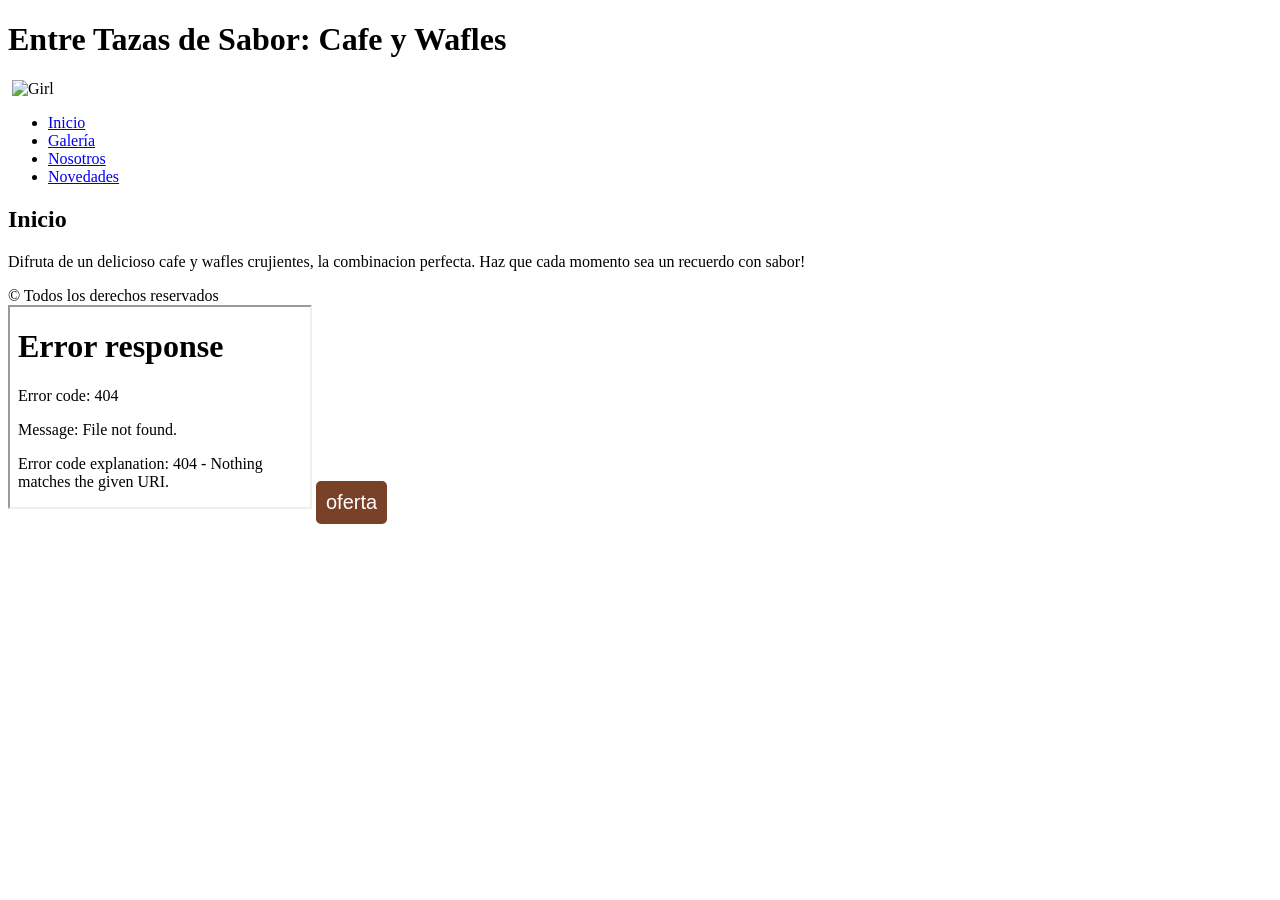
==== index.html @ c1c07ccb "Add files via upload" ====
<!DOCTYPE html>

<html>

 <head>

    <title>Cafe, Wafles y Momentos</title>
    <meta charset ="UTF-8"> 
    <link rel ="stylesheet"href ="C:\Users\Alumno\Desktop\estiloindex.css">
<link rel="icon" type="image/x-icon" href="C:\Users\Alumno\Downloads\faviconn.ico">

<style>
.testbtn {
  background-color: #794228;
  color: white;
  font-size: 20px;
  padding: 10px;
  border: none;
  border-radius: 5px;
  cursor: pointer;
}

.testbtn:hover {
  background-color: #624621;
}
</style>
</head>
<body>
<div>
  <h1>Entre Tazas de Sabor: Cafe y Wafles</h1>
<img src=""coff">
<img src="C:\Users\Alumno\Downloads\foto.jpg" alt="Girl" >

 <ul>

<li><a href="index.html">Inicio</a></li>

<li><a href="galeria.html">Galería</a></li>

<li><a href="nosotros.html">Nosotros</a></li>

<li><a href="novedades.html">Novedades</a></li>

  </ul>
 </div>
<div>

<h2>Inicio</h2>
     <p>Difruta de un delicioso cafe y wafles crujientes, la combinacion perfecta. Haz que cada momento sea un recuerdo con sabor!</p>

</div>
<div>&copy; Todos los derechos reservados</div>

<iframe src="anuncio.html" style="height:200px;width:300px;" title="Iframe Example"></iframe>

<button class="testbtn">oferta</button>

</body>
</html>
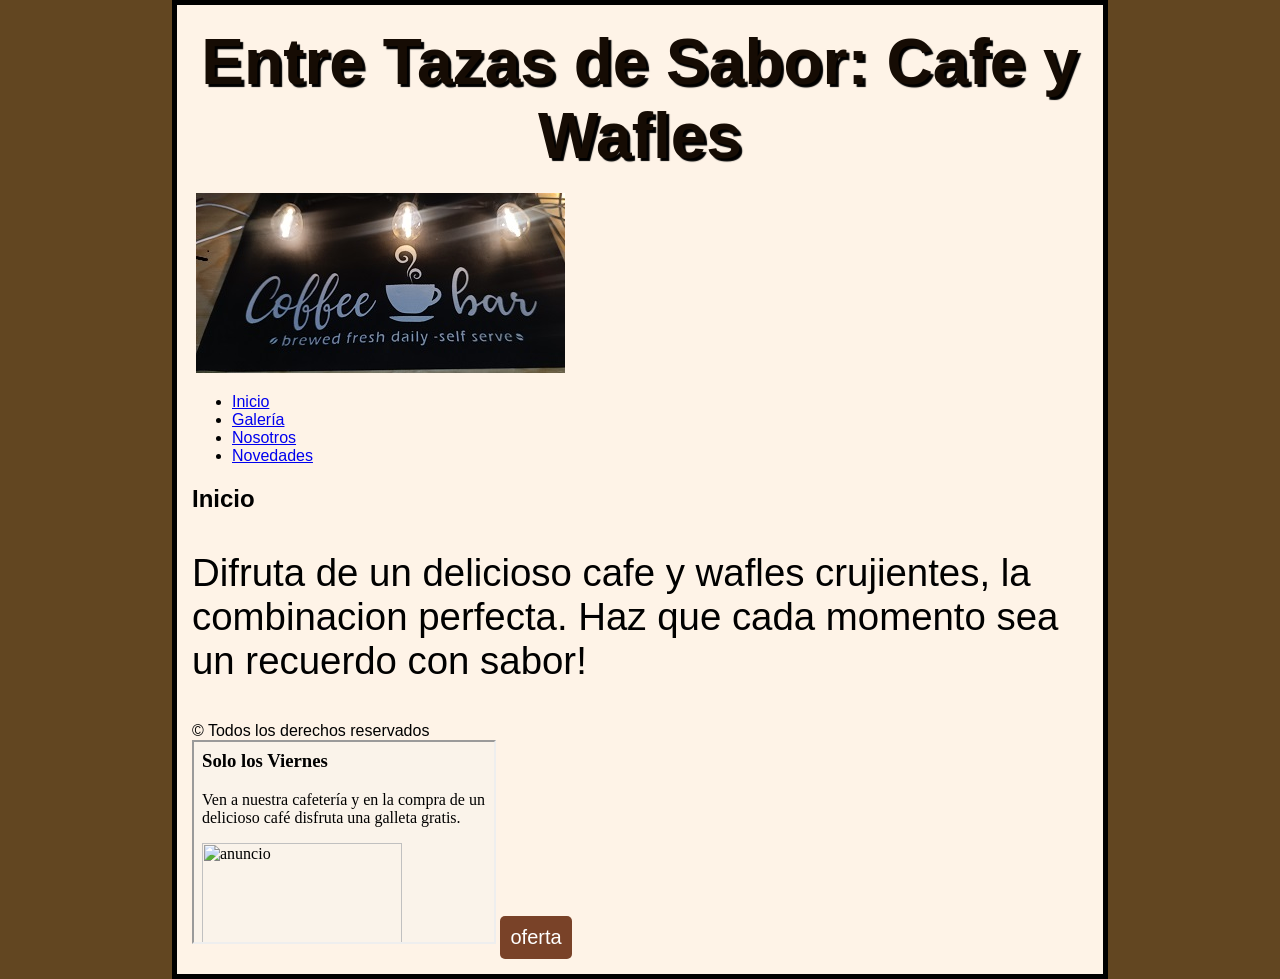
==== commit a1235802: "Update index.html" ====
--- a/index.html
+++ b/index.html
@@ -6,8 +6,8 @@
 
     <title>Cafe, Wafles y Momentos</title>
     <meta charset ="UTF-8"> 
-    <link rel ="stylesheet"href ="C:\Users\Alumno\Desktop\estiloindex.css">
-<link rel="icon" type="image/x-icon" href="C:\Users\Alumno\Downloads\faviconn.ico">
+    <link rel ="stylesheet"href ="estiloindex.css">
+<link rel="icon" type="image/x-icon" href="faviconn.ico">
 
 <style>
 .testbtn {
@@ -29,7 +29,7 @@
 <div>
   <h1>Entre Tazas de Sabor: Cafe y Wafles</h1>
 <img src=""coff">
-<img src="C:\Users\Alumno\Downloads\foto.jpg" alt="Girl" >
+<img src="foto.jpg" alt="Girl" >
 
  <ul>
 
--- a/estiloindex.css
+++ b/estiloindex.css
@@ -0,0 +1,73 @@
+html{
+   background-color:#624621; 
+   font-family: "Open Sans", sans-serif;
+   margin: 0;
+   padding: 0;
+   box-sizing: border-box;
+}
+
+body {
+   width: 70%;
+   margin: 0 auto;
+   background-color: #FEF3E7;
+   padding: 0 15px 15px 15px;
+   border: 5px solid black;
+   }
+
+h1 {
+text-align: center;
+margin: 0;
+padding: 10px 0;
+color: #F9F3EC;
+
+}
+
+p{
+ color:black;
+}
+
+li {
+ color: black;
+ }
+}
+
+@media only screen and (max-width:400px){
+h1 {
+
+font-size: 2vwj
+text-align: center;
+margin: 0;
+padding: 10px 0;
+color: #160C04;
+text-shadow: 3px 3px 1px black;
+ }
+
+p{
+     font-size; 1vw;
+ }
+}
+
+@media only screen and (min-width:401px) and (max-width: 1980px) {
+
+h1 {
+
+font-size: 5vw;
+text-align: center;
+margin: 0;
+padding: 20px 0;
+color: #160C04;
+text-shadow: 3px 3px 1px black;
+}
+p{
+
+ font-size: 3vw;
+
+}
+
+11 {
+ font-size: 3vw;
+
+  }
+}
+
+   
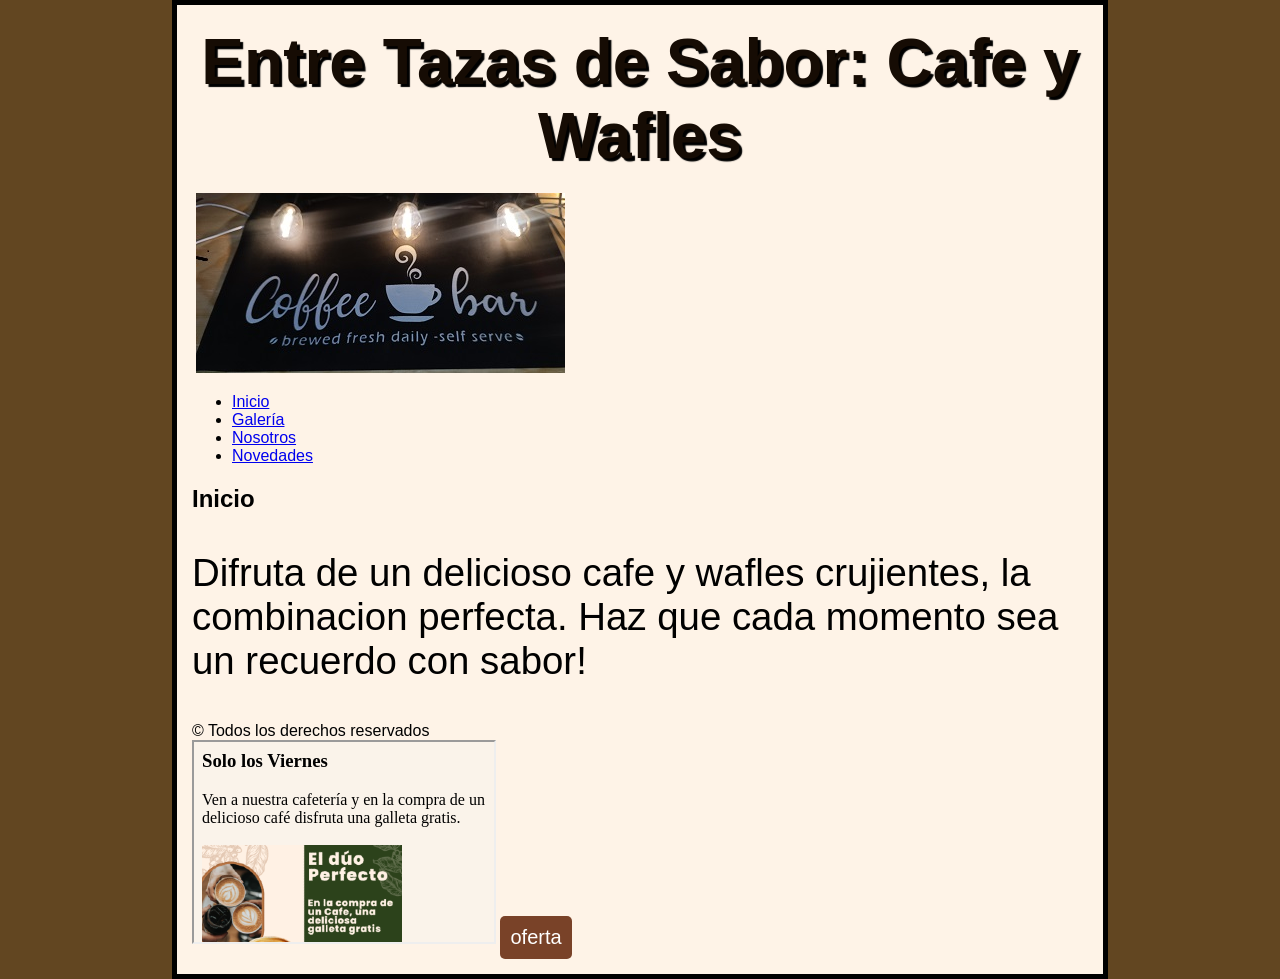
==== commit 9bc409fa: "Update index.html" ====
--- a/index.html
+++ b/index.html
@@ -39,7 +39,7 @@
 
 <li><a href="nosotros.html">Nosotros</a></li>
 
-<li><a href="novedades.html">Novedades</a></li>
+<li><a href="contacto.html">Novedades</a></li>
 
   </ul>
  </div>
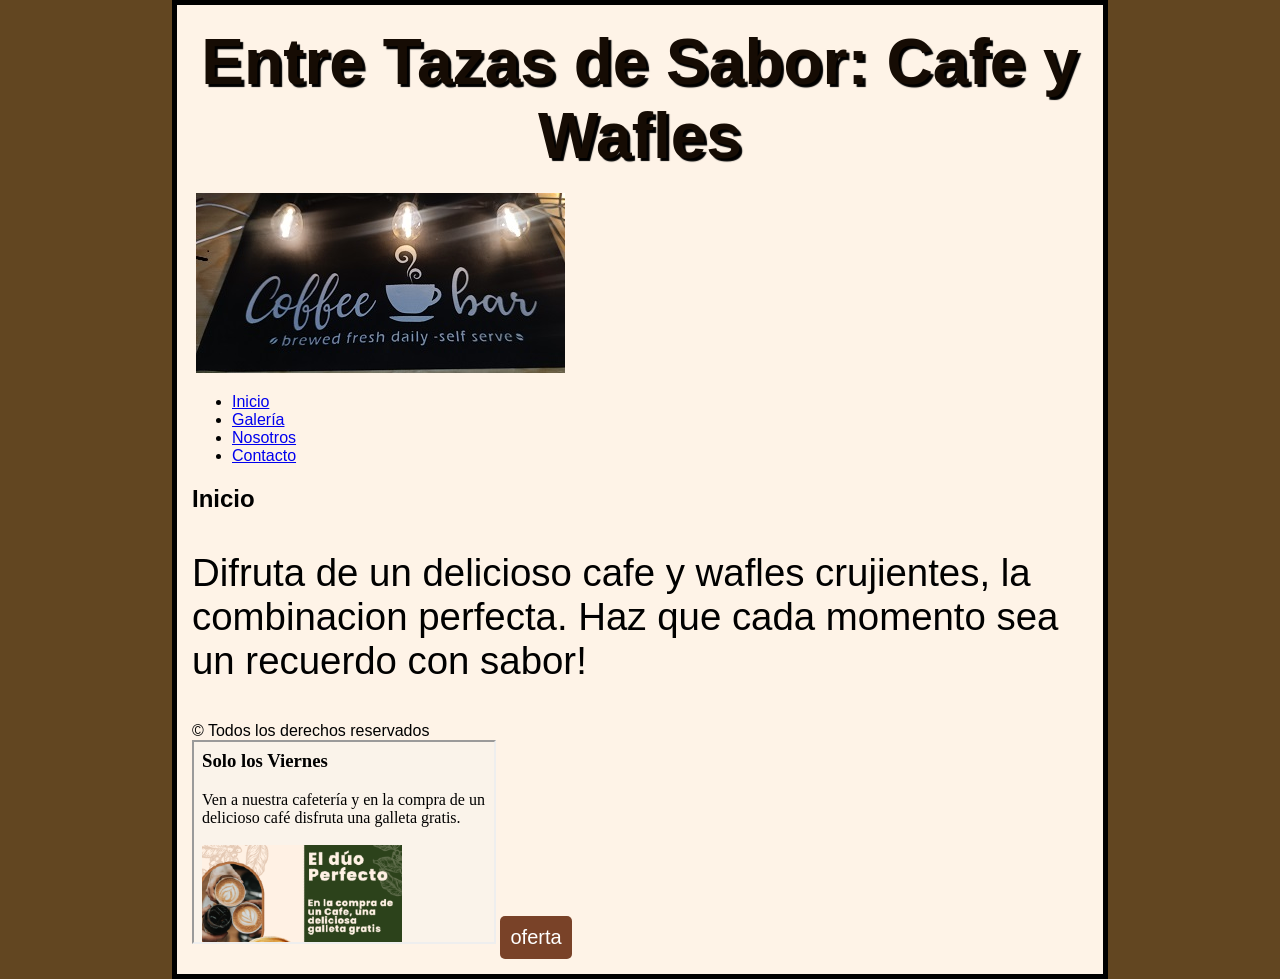
==== commit a93664a4: "Update index.html" ====
--- a/index.html
+++ b/index.html
@@ -39,7 +39,7 @@
 
 <li><a href="nosotros.html">Nosotros</a></li>
 
-<li><a href="contacto.html">Novedades</a></li>
+<li><a href="contacto.html">Contacto</a></li>
 
   </ul>
  </div>
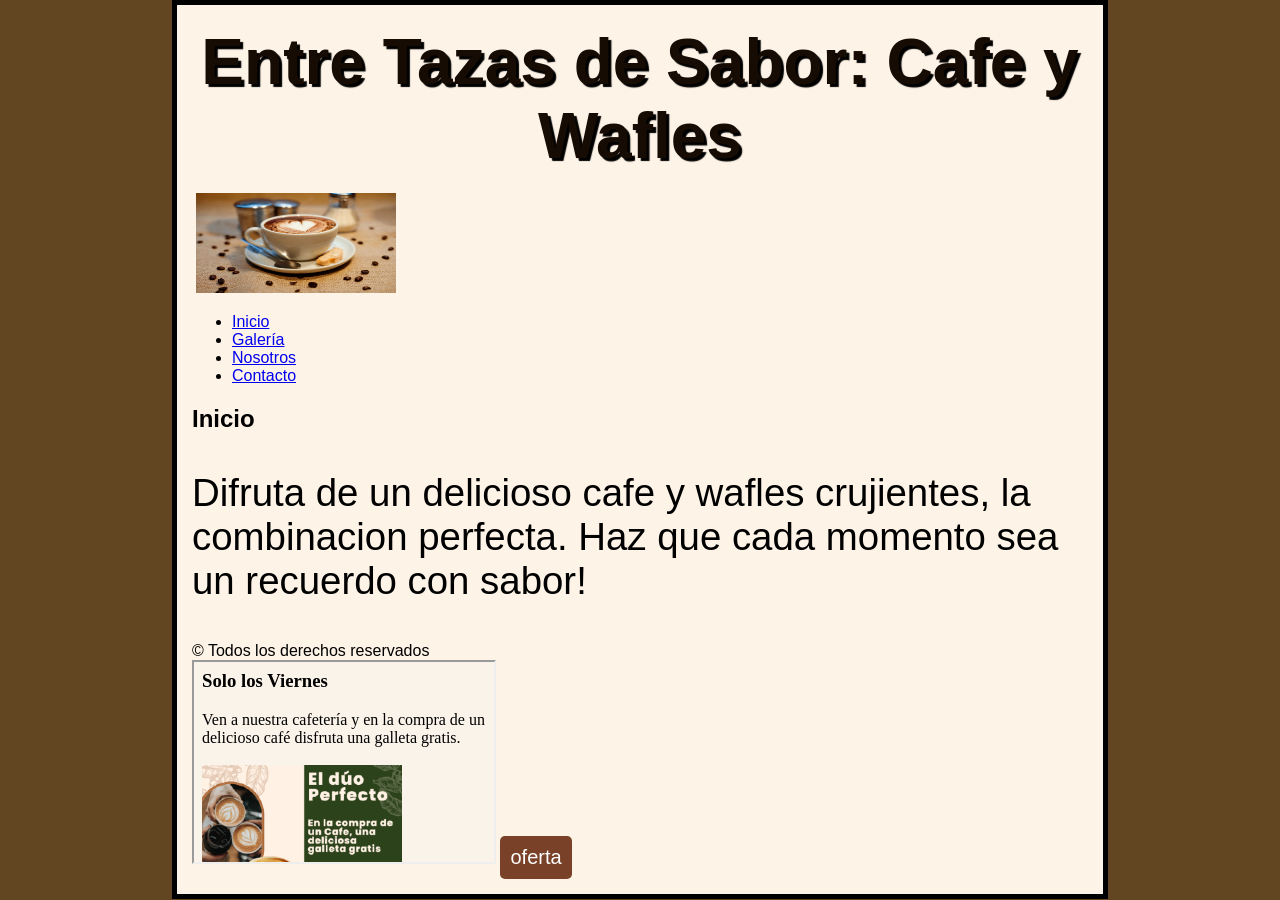
==== commit 4c1cff64: "Update index.html" ====
--- a/index.html
+++ b/index.html
@@ -29,7 +29,7 @@
 <div>
   <h1>Entre Tazas de Sabor: Cafe y Wafles</h1>
 <img src=""coff">
-<img src="foto.jpg" alt="Girl" >
+<img src="foto.jpg" alt="Trulli" width="200" height="100">
 
  <ul>
 
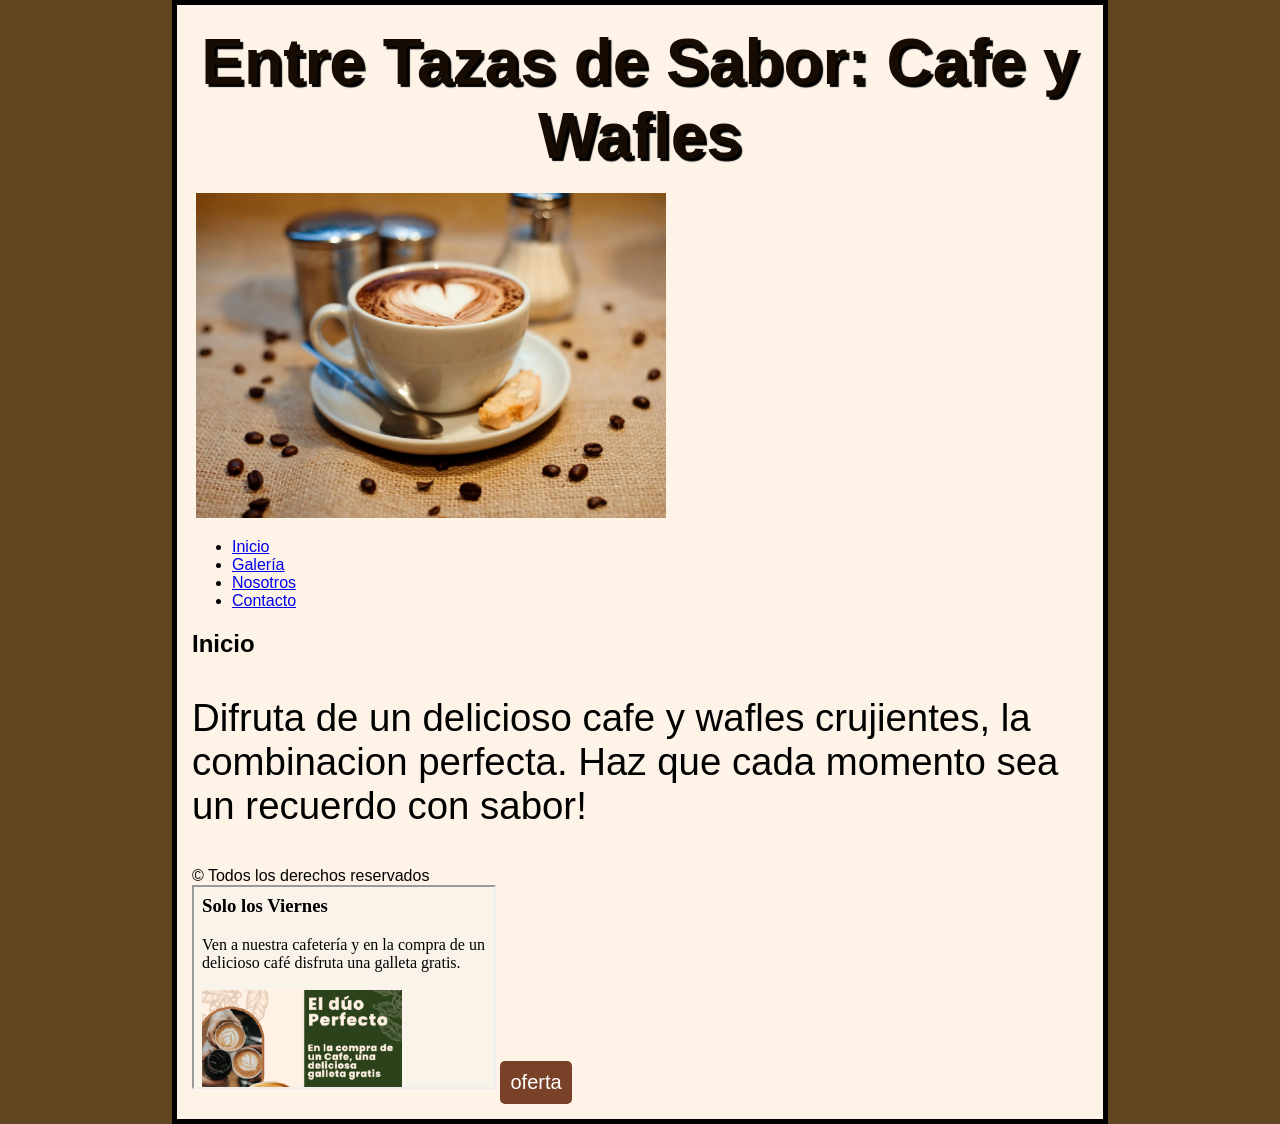
==== commit 87cbde90: "Update index.html" ====
--- a/index.html
+++ b/index.html
@@ -29,7 +29,7 @@
 <div>
   <h1>Entre Tazas de Sabor: Cafe y Wafles</h1>
 <img src=""coff">
-<img src="foto.jpg" alt="Trulli" width="200" height="100">
+<img src="foto.jpg" alt="Trulli" width="470" height="325">
 
  <ul>
 
